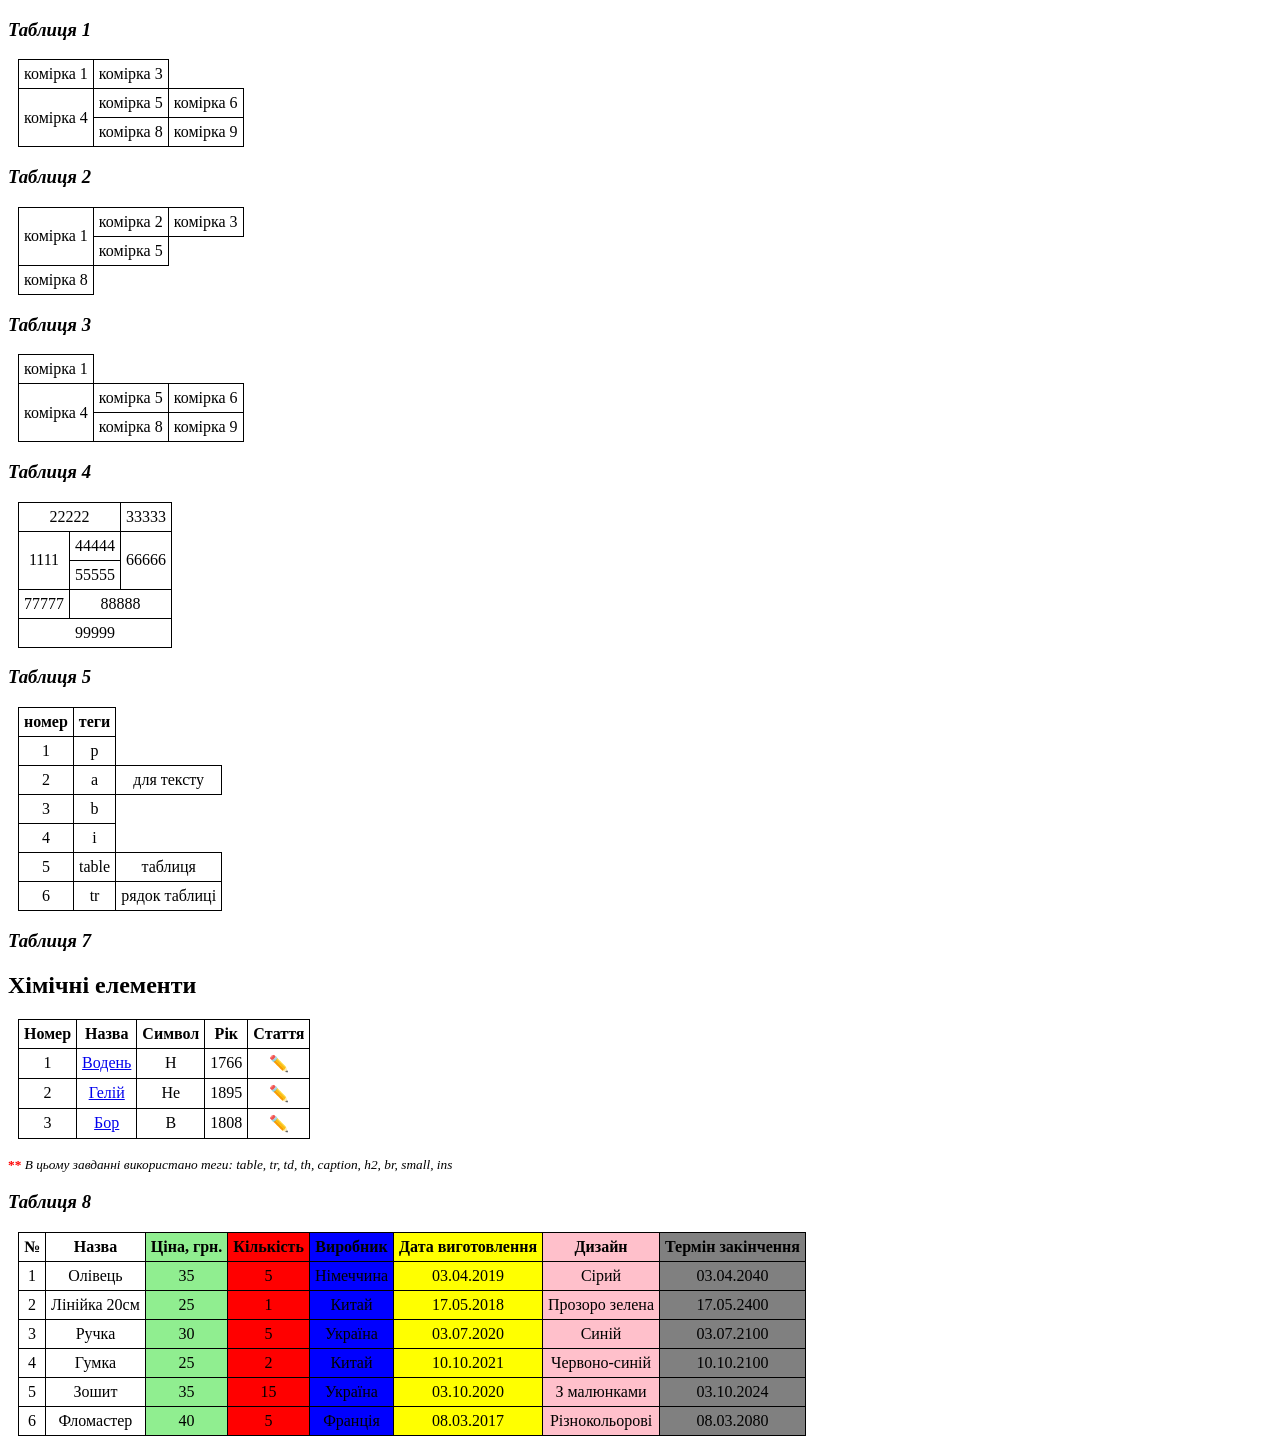
==== index.html @ b6ac732c "Add files via upload" ====
<!DOCTYPE html>
<html lang="uk">
<head>
    <meta charset="UTF-8">
    <meta name="viewport" content="width=device-width, initial-scale=1.0">
    <title>Таблиці</title>
    <style>
        table {
            border-collapse: collapse;
            margin: 10px;
        }
        th, td {
            border: 1px solid black;
            padding: 5px;
            text-align: center;
        }
        .highlight {
            background-color: lightgreen;
        }
        .lightblue {
            background-color: blue;
        }
        .red {
            background-color: red;
        }
        .yellow {
            background-color: yellow;
        }
        .pink {
            background-color: pink;
        }
        .grey {
            background-color: grey;
        }
    </style>
</head>
<body>
<h3><i>Таблиця 1</i></h3>
<table>
    <tr>
        <td>комірка 1</td> <td>комірка 3</td>
    </tr>
    <tr>
        <td rowspan="2">комірка 4</td> <td>комірка 5</td> <td>комірка 6</td>
    </tr>
    <tr>
        <td>комірка 8</td> <td>комірка 9</td>
    </tr>
</table>

<h3><i>Таблиця 2</i></h3>
<table>
    <tr>
        <td rowspan="2">комірка 1</td> <td>комірка 2</td> <td>комірка 3</td>
    </tr>
    <tr>
        <td>комірка 5</td>
    </tr>
    <tr>
        <td>комірка 8</td>
    </tr>
</table>

<h3><i>Таблиця 3</i></h3>
<table>
    <tr>
        <td>комірка 1</td>
    </tr>
    <tr>
        <td rowspan="2">комірка 4</td> <td>комірка 5</td> <td>комірка 6</td>
    </tr>
    <tr>
        <td>комірка 8</td> <td>комірка 9</td>
    </tr>
</table>

<h3><i>Таблиця 4</i></h3>
<table>
    <tr>
        <td colspan="2">22222</td> <td>33333</td>
    </tr>
    <tr>
        <td rowspan="2">1111</td> <td>44444</td> <td rowspan="2">66666</td>
    </tr>
    <tr>
        <td>55555</td>
    </tr>
    <tr>
        <td>77777</td> <td colspan="2">88888</td>
    </tr>
    <tr>
        <td colspan="3">99999</td>
    </tr>
</table>

<h3><i>Таблиця 5</i></h3>
<table>
    <tr>
        <th>номер</th> <th>теги</th>
    </tr>
    <tr>
        <td>1</td> <td>p</td>
    </tr>
    <tr>
        <td>2</td> <td>a</td> <td>для тексту</td>
    </tr>
    <tr>
        <td>3</td> <td>b</td>
    </tr>
    <tr>
        <td>4</td> <td>i</td>
    </tr>
    <tr>
        <td>5</td> <td>table</td> <td>таблиця</td>
    </tr>
    <tr>
        <td>6</td> <td>tr</td> <td>рядок таблиці</td>
    </tr>
</table>

<h3><i>Таблиця 7</i></h3>
<h2>Хімічні елементи</h2>
<table>
    <tr>
        <th>Номер</th> <th>Назва</th> <th>Символ</th> <th>Рік</th> <th>Стаття</th>
    </tr>
    <tr>
        <td>1</td> <td><a href="#">Водень</a></td> <td>H</td> <td>1766</td> <td>✏️</td>
    </tr>
    <tr>
        <td>2</td> <td><a href="#">Гелій</a></td> <td>He</td> <td>1895</td> <td>✏️</td>
    </tr>
    <tr>
        <td>3</td> <td><a href="#">Бор</a></td> <td>B</td> <td>1808</td> <td>✏️</td>
    </tr>
</table>
<p><small><b style="color: red;">**</b> <i>В цьому завданні використано теги: table, tr, td, th, caption, h2, br, small, ins</i></small></p>

<h3><i>Таблиця 8</i></h3>
<table>
    <colgroup>
        <col span="2">
        <col class="highlight">
        <col class="red">
        <col class="lightblue">
        <col class="yellow">
        <col class="pink">
        <col class=grey>
    </colgroup>
    <tr>
        <th>№</th> <th>Назва</th> <th>Ціна, грн.</th> <th>Кількість</th> <th>Виробник</th> <th>Дата виготовлення</th> <th>Дизайн</th> <th>Термін закінчення</th>
    </tr>
    <tr>
        <td>1</td> <td>Олівець</td> <td>35</td> <td>5</td> <td>Німеччина</td> <td>03.04.2019</td> <td>Сірий</td> <td>03.04.2040</td>
    </tr>
    <tr>
        <td>2</td> <td>Лінійка 20см</td> <td>25</td> <td>1</td> <td>Китай</td> <td>17.05.2018</td> <td>Прозоро зелена</td> <td>17.05.2400</td>
    </tr>
    <tr>
        <td>3</td> <td>Ручка</td> <td>30</td> <td>5</td> <td>Україна</td> <td>03.07.2020</td> <td>Синій</td> <td>03.07.2100</td>
    </tr>
    <tr>
        <td>4</td> <td>Гумка</td> <td>25</td> <td>2</td> <td>Китай</td> <td>10.10.2021</td> <td>Червоно-синій</td> <td>10.10.2100</td>
    </tr>
    <tr>
        <td>5</td> <td>Зошит</td> <td>35</td> <td>15</td> <td>Україна</td> <td>03.10.2020</td> <td>З малюнками</td> <td>03.10.2024</td>
    </tr>
    <tr>
        <td>6</td> <td>Фломастер</td> <td>40</td> <td>5</td> <td>Франція</td> <td>08.03.2017</td> <td>Різнокольорові</td> <td>08.03.2080</td>
    </tr>
</table>

</body>
</html>
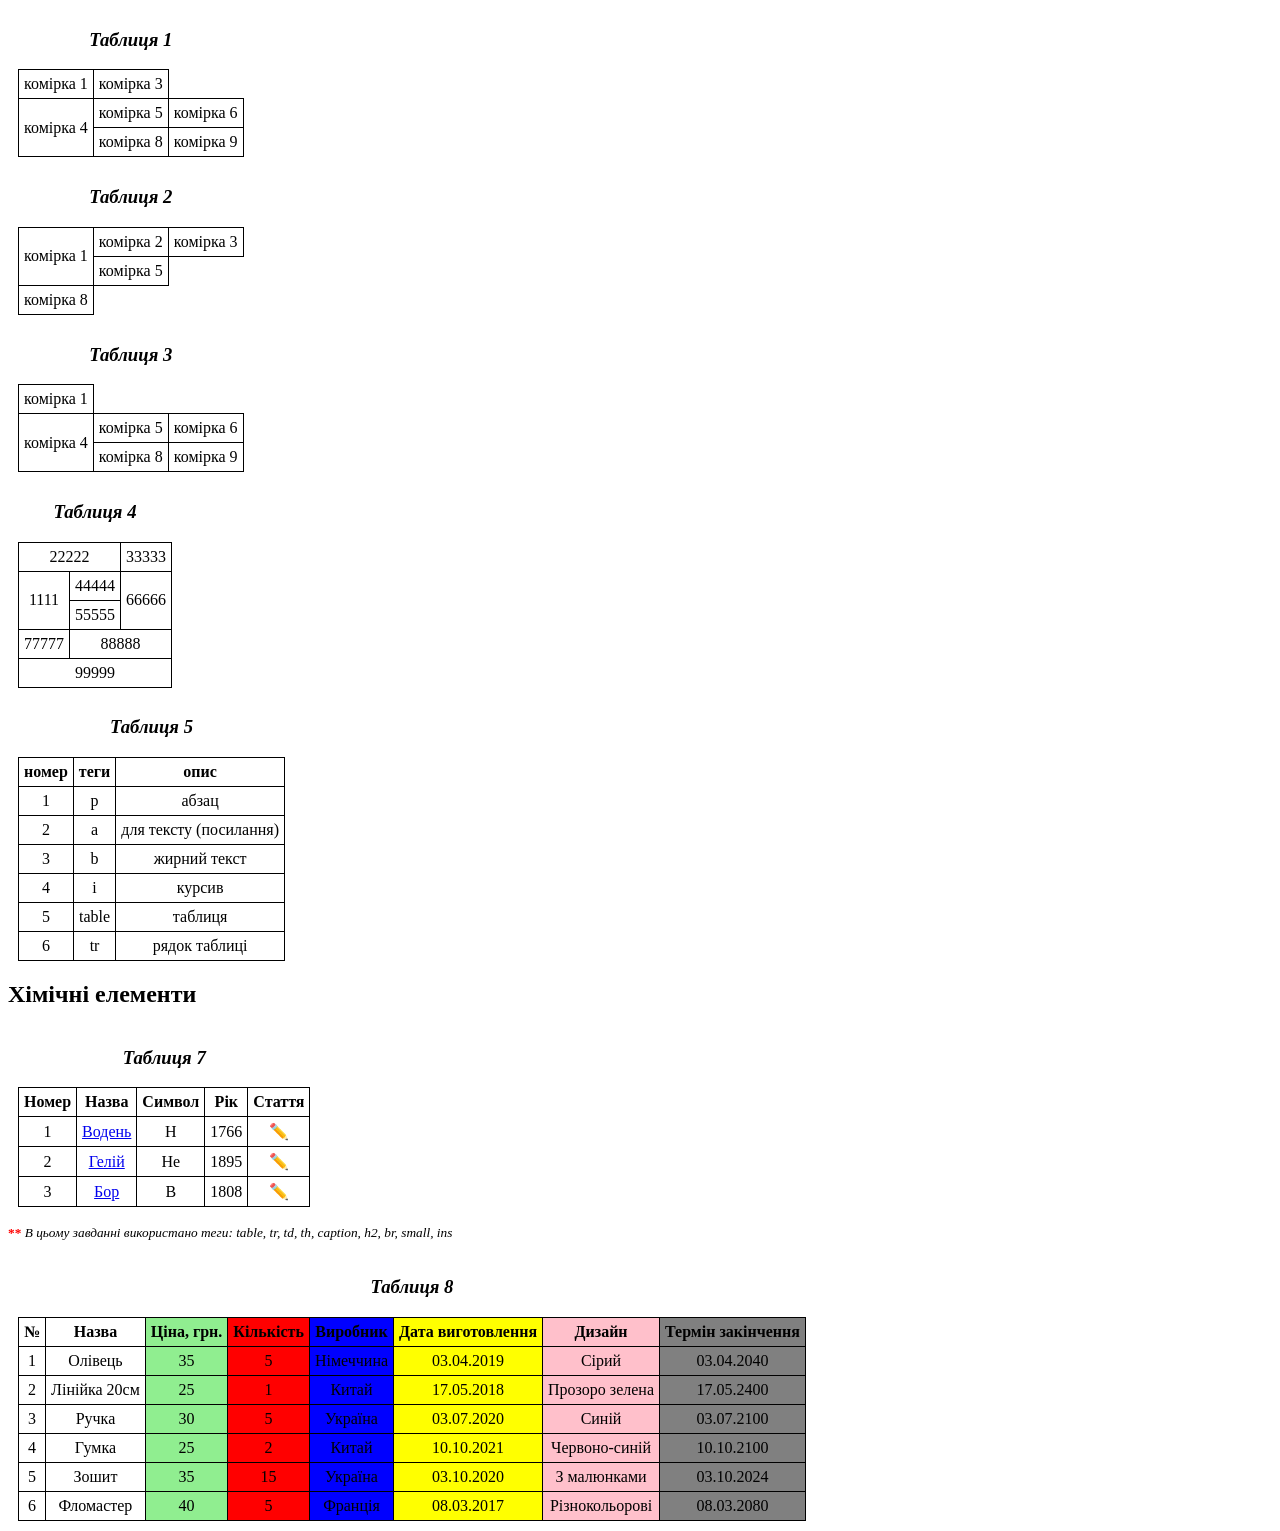
==== commit 00481ece: "Add files via upload" ====
--- a/index.html
+++ b/index.html
@@ -5,38 +5,35 @@
     <meta name="viewport" content="width=device-width, initial-scale=1.0">
     <title>Таблиці</title>
     <style>
+        :root {
+            --main-border: 1px solid black;
+            --cell-padding: 5px;
+        }
+
         table {
             border-collapse: collapse;
             margin: 10px;
         }
+
         th, td {
-            border: 1px solid black;
-            padding: 5px;
+            border: var(--main-border);
+            padding: var(--cell-padding);
             text-align: center;
         }
-        .highlight {
-            background-color: lightgreen;
-        }
-        .lightblue {
-            background-color: blue;
-        }
-        .red {
-            background-color: red;
-        }
-        .yellow {
-            background-color: yellow;
-        }
-        .pink {
-            background-color: pink;
-        }
-        .grey {
-            background-color: grey;
-        }
+
+        /* Класи кольорів */
+        .highlight { background-color: lightgreen; }
+        .lightblue { background-color: blue; }
+        .red       { background-color: red; }
+        .yellow    { background-color: yellow; }
+        .pink      { background-color: pink; }
+        .grey      { background-color: grey; }
     </style>
 </head>
 <body>
-<h3><i>Таблиця 1</i></h3>
+
 <table>
+    <caption><h3><i>Таблиця 1</i></h3></caption>
     <tr>
         <td>комірка 1</td> <td>комірка 3</td>
     </tr>
@@ -48,8 +45,8 @@
     </tr>
 </table>
 
-<h3><i>Таблиця 2</i></h3>
 <table>
+    <caption><h3><i>Таблиця 2</i></h3></caption>
     <tr>
         <td rowspan="2">комірка 1</td> <td>комірка 2</td> <td>комірка 3</td>
     </tr>
@@ -61,8 +58,8 @@
     </tr>
 </table>
 
-<h3><i>Таблиця 3</i></h3>
 <table>
+    <caption><h3><i>Таблиця 3</i></h3></caption>
     <tr>
         <td>комірка 1</td>
     </tr>
@@ -74,8 +71,8 @@
     </tr>
 </table>
 
-<h3><i>Таблиця 4</i></h3>
 <table>
+    <caption><h3><i>Таблиця 4</i></h3></caption>
     <tr>
         <td colspan="2">22222</td> <td>33333</td>
     </tr>
@@ -93,22 +90,22 @@
     </tr>
 </table>
 
-<h3><i>Таблиця 5</i></h3>
 <table>
+    <caption><h3><i>Таблиця 5</i></h3></caption>
     <tr>
-        <th>номер</th> <th>теги</th>
+        <th>номер</th> <th>теги</th> <th>опис</th>
     </tr>
     <tr>
-        <td>1</td> <td>p</td>
+        <td>1</td> <td>p</td> <td>абзац</td>
     </tr>
     <tr>
-        <td>2</td> <td>a</td> <td>для тексту</td>
+        <td>2</td> <td>a</td> <td>для тексту (посилання)</td>
     </tr>
     <tr>
-        <td>3</td> <td>b</td>
+        <td>3</td> <td>b</td> <td>жирний текст</td>
     </tr>
     <tr>
-        <td>4</td> <td>i</td>
+        <td>4</td> <td>i</td> <td>курсив</td>
     </tr>
     <tr>
         <td>5</td> <td>table</td> <td>таблиця</td>
@@ -118,9 +115,9 @@
     </tr>
 </table>
 
-<h3><i>Таблиця 7</i></h3>
 <h2>Хімічні елементи</h2>
 <table>
+    <caption><h3><i>Таблиця 7</i></h3></caption>
     <tr>
         <th>Номер</th> <th>Назва</th> <th>Символ</th> <th>Рік</th> <th>Стаття</th>
     </tr>
@@ -136,8 +133,8 @@
 </table>
 <p><small><b style="color: red;">**</b> <i>В цьому завданні використано теги: table, tr, td, th, caption, h2, br, small, ins</i></small></p>
 
-<h3><i>Таблиця 8</i></h3>
 <table>
+    <caption><h3><i>Таблиця 8</i></h3></caption>
     <colgroup>
         <col span="2">
         <col class="highlight">
@@ -145,7 +142,7 @@
         <col class="lightblue">
         <col class="yellow">
         <col class="pink">
-        <col class=grey>
+        <col class="grey">
     </colgroup>
     <tr>
         <th>№</th> <th>Назва</th> <th>Ціна, грн.</th> <th>Кількість</th> <th>Виробник</th> <th>Дата виготовлення</th> <th>Дизайн</th> <th>Термін закінчення</th>
@@ -171,4 +168,4 @@
 </table>
 
 </body>
-</html>
+</html>
